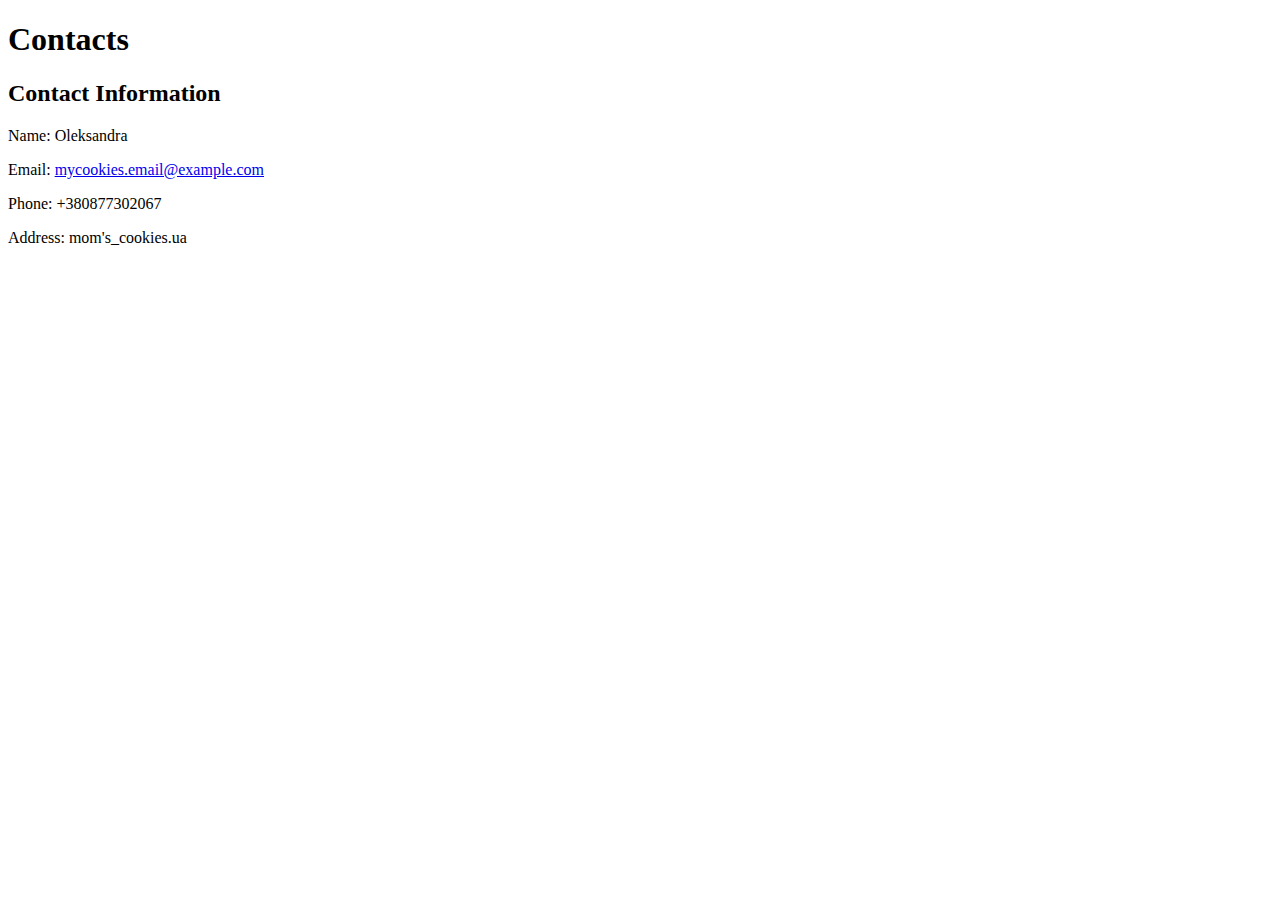
==== hw 21 html/pages/contact.html @ 289d3894 "add files" ====
<!DOCTYPE html>
<html lang="en">
<head>
    <meta charset="UTF-8">
    <meta name="viewport" content="width=device-width, initial-scale=1.0">
    <title>Contacts</title>
</head>
<body>
    <header>
        <h1>Contacts</h1>
    </header>
    <div>
        <h2>Contact Information</h2>
        <p>Name: Oleksandra</p>
        <p>Email: <a href="mailto:your.email@example.com">mycookies.email@example.com</a></p>
        <p>Phone: +380877302067</p>
        <p>Address: mom's_cookies.ua</p>
    </div>
</body>
</html>
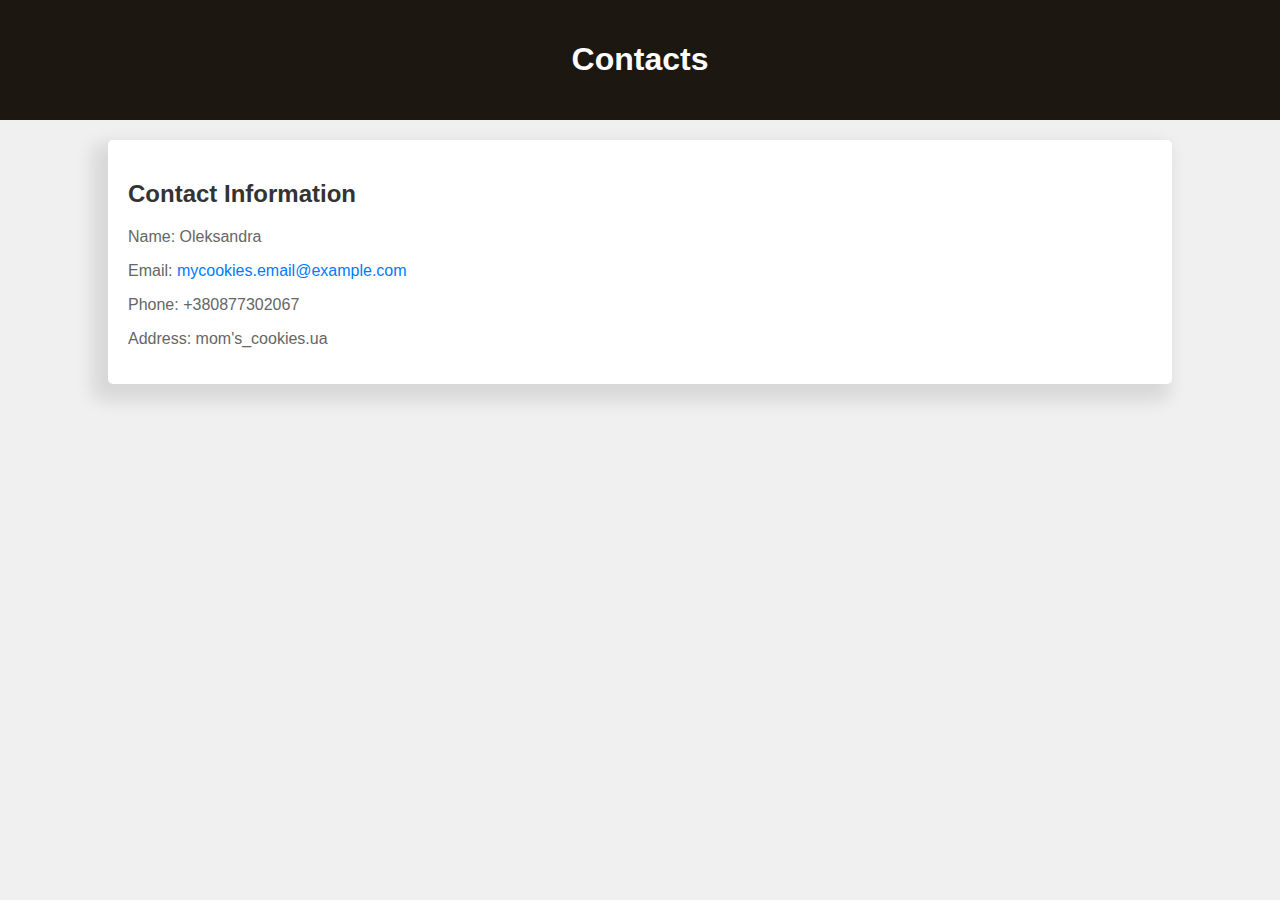
==== commit 41940f72: "hw 22" ====
--- a/hw 21 html/pages/contact.html
+++ b/hw 21 html/pages/contact.html
@@ -4,12 +4,14 @@
     <meta charset="UTF-8">
     <meta name="viewport" content="width=device-width, initial-scale=1.0">
     <title>Contacts</title>
+    <link rel="stylesheet" href="../styles.css">
+
 </head>
 <body>
     <header>
-        <h1>Contacts</h1>
+        <h1 class="about-me-header">Contacts</h1>
     </header>
-    <div>
+    <div class="container">
         <h2>Contact Information</h2>
         <p>Name: Oleksandra</p>
         <p>Email: <a href="mailto:your.email@example.com">mycookies.email@example.com</a></p>
--- a/hw 21 html/styles.css
+++ b/hw 21 html/styles.css
@@ -0,0 +1,53 @@
+body {
+    font-family: Arial, sans-serif;
+    background-color: #f0f0f0;
+    margin: 0;
+    padding: 0;
+}
+
+header {
+    background-color: #1c1711;
+    color: #fff;
+    padding: 20px;
+    text-align: center;
+}
+
+.container {
+    width: 80%;
+    margin: 20px auto;
+    background-color: #fff;
+    padding: 20px;
+    border-radius: 5px;
+    box-shadow: -9px 10px 17px 7px rgba(0, 0, 0, 0.1);
+}
+
+h1,
+h2 {
+    color: #333;
+}
+
+.about-me-header{
+    color: #ffffff;
+}
+
+p {
+    color: #666;
+}
+
+ul {
+    list-style-type: none;
+    padding: 0;
+}
+
+li {
+    margin-bottom: 10px;
+}
+
+a {
+    color: #007bff;
+    text-decoration: none;
+}
+
+a:hover {
+    text-decoration: underline;
+}